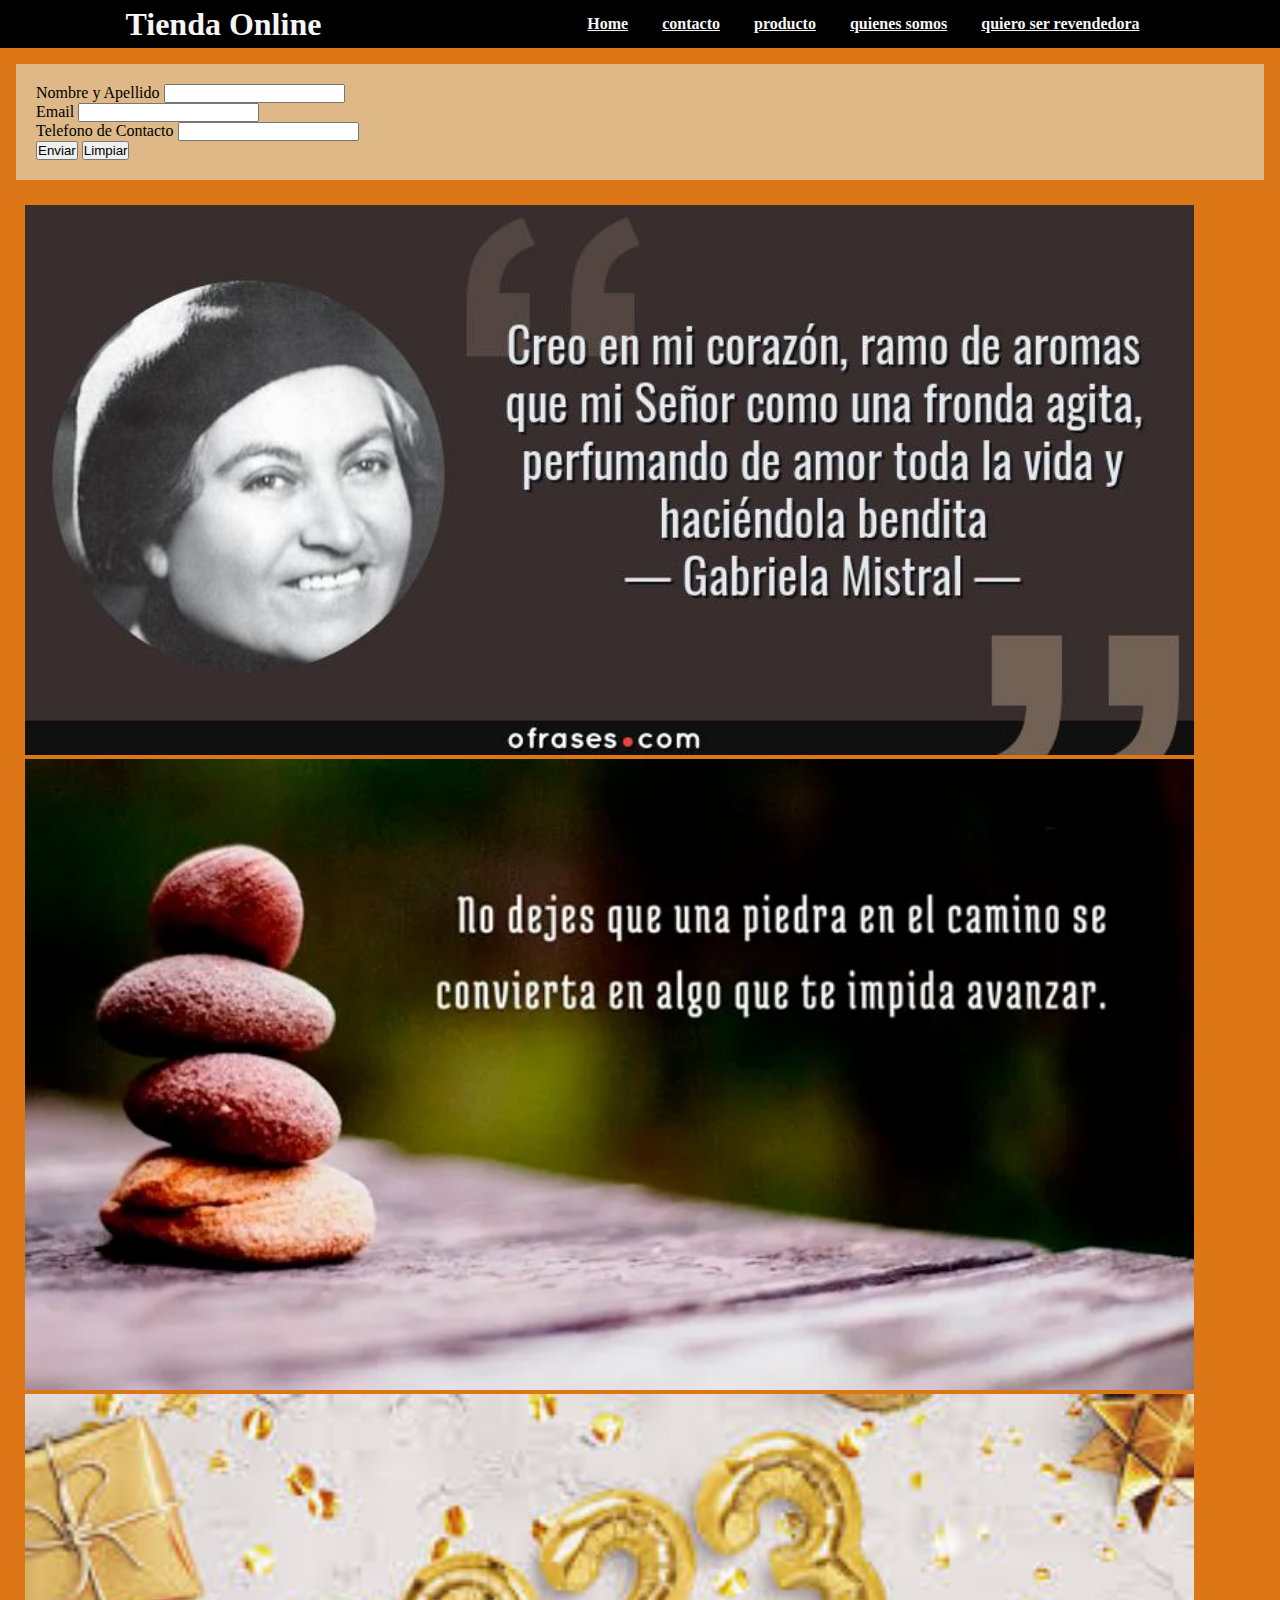
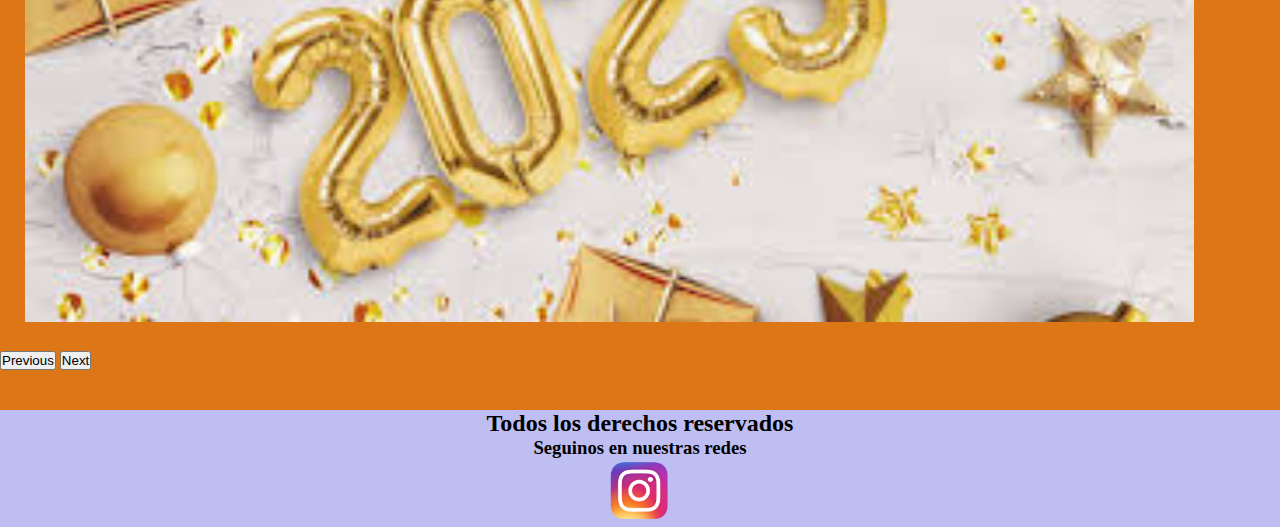
==== pages/contacto.html @ 116dfb4e "agregue un componente de bootstrap al html contacto y realice cambios de estilo en el css parael htm" ====
<!DOCTYPE html>
<html lang="en">

<head>
    <meta charset="UTF-8">
    <meta http-equiv="X-UA-Compatible" content="IE=edge">
    <meta name="viewport" content="width=device-width, initial-scale=1.0">
    
    <!-- link bootstrap de css -->
    <link href="https://cdn.jsdelivr.net/npm/bootstrap@5.3.0-alpha1/dist/css/bootstrap.min.css" rel="stylesheet" integrity="sha384-GLhlTQ8iRABdZLl6O3oVMWSktQOp6b7In1Zl3/Jr59b6EGGoI1aFkw7cmDA6j6gD" crossorigin="anonymous">
    
    
    <!-- link de mi css -->

    <link rel="stylesheet" href="../css/main.css">

    <title>Contacto-PatoSaphirus</title>
</head>

<body>

    <!-- banner principal -->
    <header>
        <h1> Tienda Online</h1>
        <nav>
            <ul>
                <li>

                    <a href="../index.html">Home</a>

                </li>
                <li>

                    <a href="contacto.html">contacto</a>

                </li>
                <li>

                    <a href="producto.html">producto</a>

                </li>
                <li>

                    <a href="quienessomos.html">quienes somos</a>

                </li>
                <li>

                    <a href="quieroserrevededora.html">quiero ser revendedora</a>

                </li>
            </ul>
        </nav>

    </header>

    <!-- contenido pricipal -->
    <main>

        <form>
            <div class="formulario">
                <label for="Nombre y Apellido" class="form-label">Nombre y Apellido</label>
                <input type="texto" class="form-control" id="exampleInputPassword1">
              </div>
            <div class="formulario">
              <label for="Email" class="form-label">Email</label>
              <input type="email" class="form-control" id="exampleInputEmail1" aria-describedby="emailHelp">
            </div>
            <div class="formulario">
              <label for="Telefono de Contacto" class="form-label">Telefono de Contacto</label>
              <input type="Numero" class="form-control" id="exampleInputPassword1">
            </div>
            <div>
            <button type="Enviar" class="btn btn-primary">Enviar</button>
            <button type="Limpiar" class="btn btn-primary">Limpiar</button>
            </div>
        </form>

        <div id="carouselExample" class="carousel slide">
            <div class="carousel-inner">
              <div class="carousel-item active">
                <img src="../img/imagen-carrusel1.jpg" class="d-block w-100" alt="...">
              </div>
              <div class="carousel-item">
                <img src="../img/imagen-carrusel2.webp" class="d-block w-100" alt="...">
              </div>
              <div class="carousel-item">
                <img src="../img/imagen-carrusel3.jfif" class="d-block w-100" alt="...">
              </div>
            </div>
            <button class="carousel-control-prev" type="button" data-bs-target="#carouselExample" data-bs-slide="prev">
              <span class="carousel-control-prev-icon" aria-hidden="true"></span>
              <span class="visually-hidden">Previous</span>
            </button>
            <button class="carousel-control-next" type="button" data-bs-target="#carouselExample" data-bs-slide="next">
              <span class="carousel-control-next-icon" aria-hidden="true"></span>
              <span class="visually-hidden">Next</span>
            </button>
        </div>

    </main>

    <!-- pie de pagina -->
    <footer>
        <h2> Todos los derechos reservados </h2>

        <h3> Seguinos en nuestras redes </h3>
        <a href="https://www.instagram.com" target="_blank"><img class="tamañoimagenfooter"
                src="../img/Instagram.png" alt="logo instagram"></a>

    </footer>

    <!-- link bootstrap de js -->

    <script src="https://cdn.jsdelivr.net/npm/bootstrap@5.3.0-alpha1/dist/js/bootstrap.bundle.min.js" integrity="sha384-w76AqPfDkMBDXo30jS1Sgez6pr3x5MlQ1ZAGC+nuZB+EYdgRZgiwxhTBTkF7CXvN" crossorigin="anonymous"></script>

</body>

</html>
---- css/main.css ----
/* reset */

*{margin: 0;
padding: 0;
box-sizing: border-box;}


/* estilos genericos*/

body {
    background-color: rgb(94, 117, 117);
}

/*estilo de home*/

header {
    color: whitesmoke;
    display: flex;
    justify-content: space-around;
    align-items: center;
    background-color: black;}
   

header nav ul li a {
    list-style: none;
    gap: 1.3rem;
    color: whitesmoke;
    font-weight: bold;

}


/* estilos de main home*/

main div img {
    width: 100%;
    height: 100%;
    object-fit: cover;

}

.contenedor{
    height: 70vh;
    margin: 3rem;
    display: grid;
    gap: 1rem;

    grid-template-columns: 1fr;
    grid-template-rows: 40% 5% 40%;
}

.imagen-inicio{
    display: none;
}


/* mq de tablet*/

@media screen and (min-width:600px) {}




/* mq de desktop */

@media screen and (min-width: 1024px) {
    body {
        background-color: rgb(221, 118, 22);
    }

    header nav ul {
        list-style: none;
    }
    
    header nav ul li {
        display: inline-block;
        margin: 15px;
    }

    .contenedor{
        grid-template-columns: repeat(2, 1fr);
        grid-template-rows: 40% 60%;
    }
    .imagen-inicio{
        display: block;
    }

    .imagen-home, .imagen-inicio{
        grid-row: span 1;
    }
    .imagen-aromas{
       grid-column: span 2;
      
    }

 
       
    .imagen-inicio:hover {
    transform: scale(0.8);
    opacity: 70%;
    transition: 3s;

    }
    .imagen-aromas:hover {
        transform: scale(0.8);
        opacity: 70%;
        transition: 3s;
    
        }
    .imagen-home:hover {
            transform: scale(0.8);
            opacity: 70%;
            transition: 3s;
        
    }

    
}





/* estilos de main class*/


/* contacto*/

main form {
    background-color: burlywood;
    margin: 1rem;
    padding: 20px;
}

.carousel-item{
    width: 95%;
}

.carousel-inner{
    margin: 25px;
}


.titulo {
    color: rgb(239, 239, 247);
}

.imagenesproducto {
    display: inline-block;
    padding: 10px;
}

.imagenwap {
    width: 5%;
}

.impact {
    font-family: sans-serif;
}

.italica {
    font-style: italic;
}

.comicsans {
    font-family: Verdana, Geneva, Tahoma, sans-serif;
}

/* estilos de footer*/

footer {
    background-color: rgb(190, 190, 243);
    text-align: center;
    margin-top: 40px;
}

.tamañoimagenfooter {
    width: 5%;
}
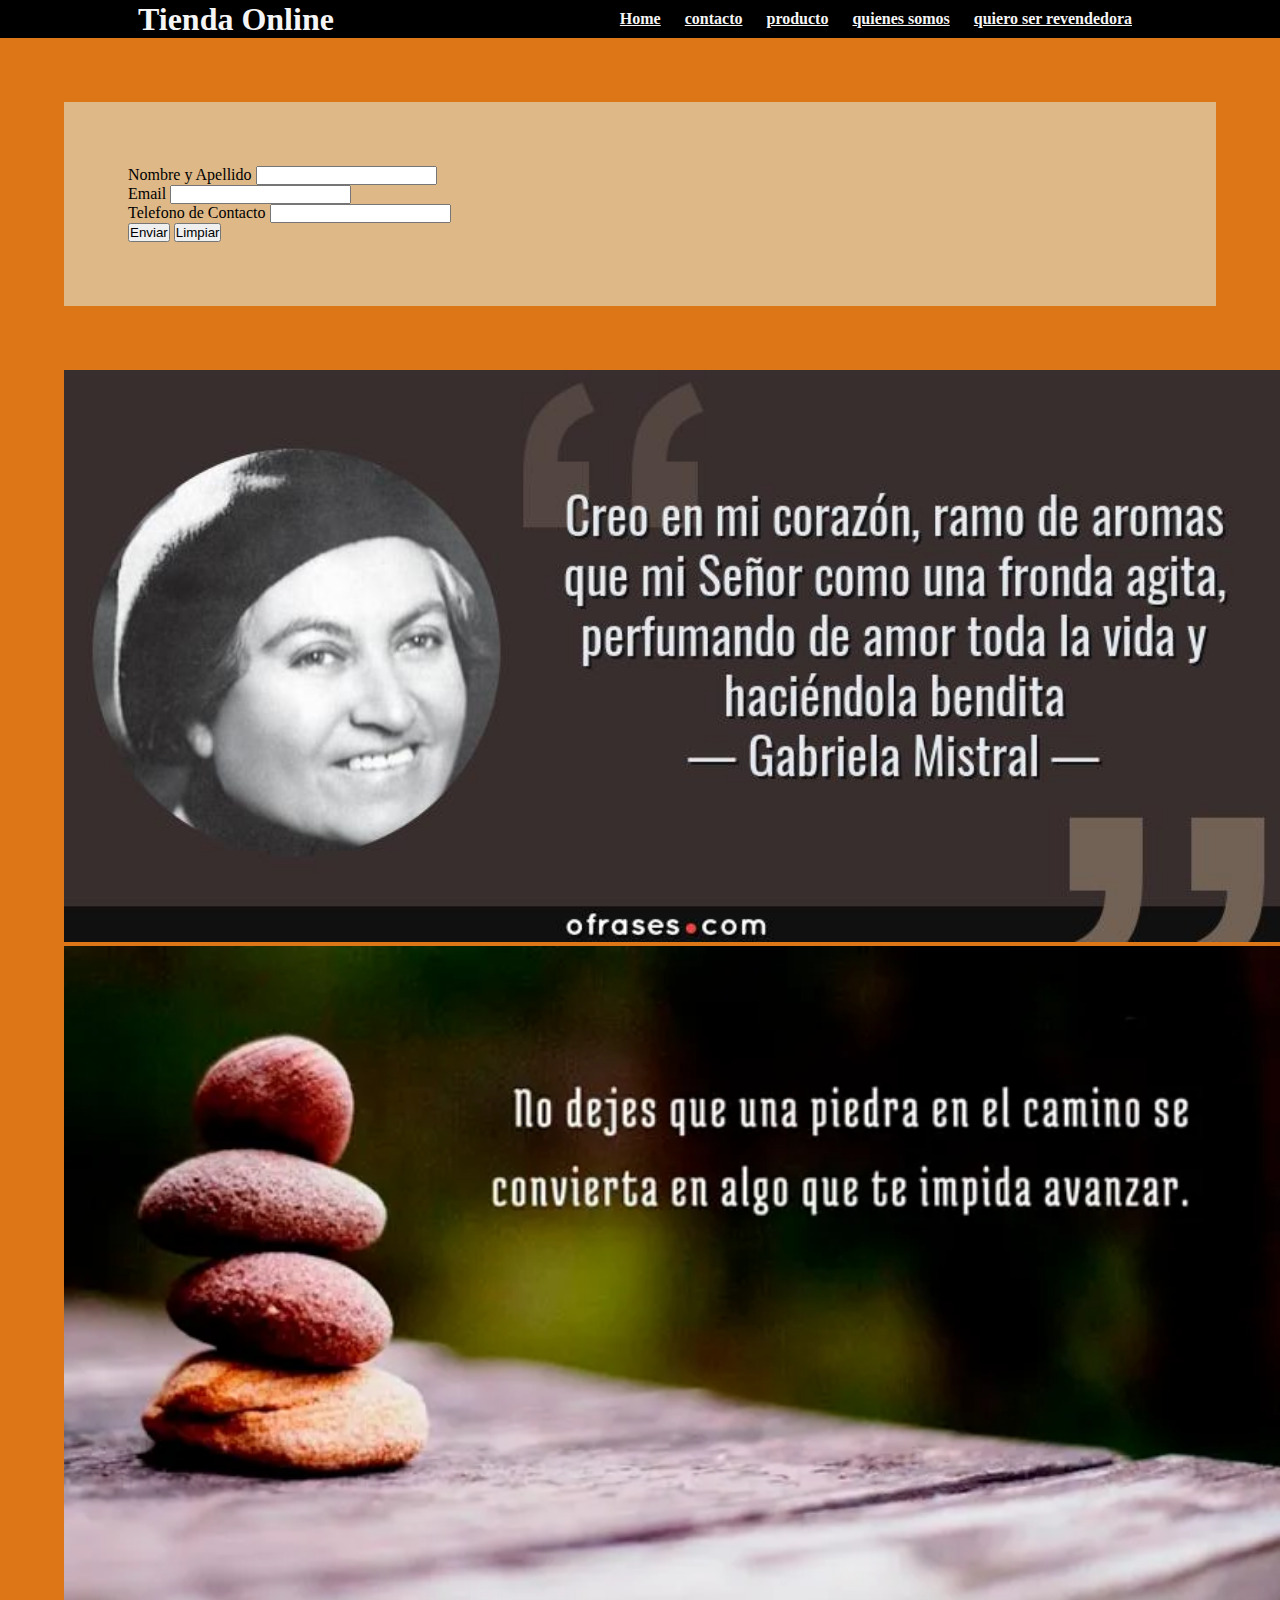
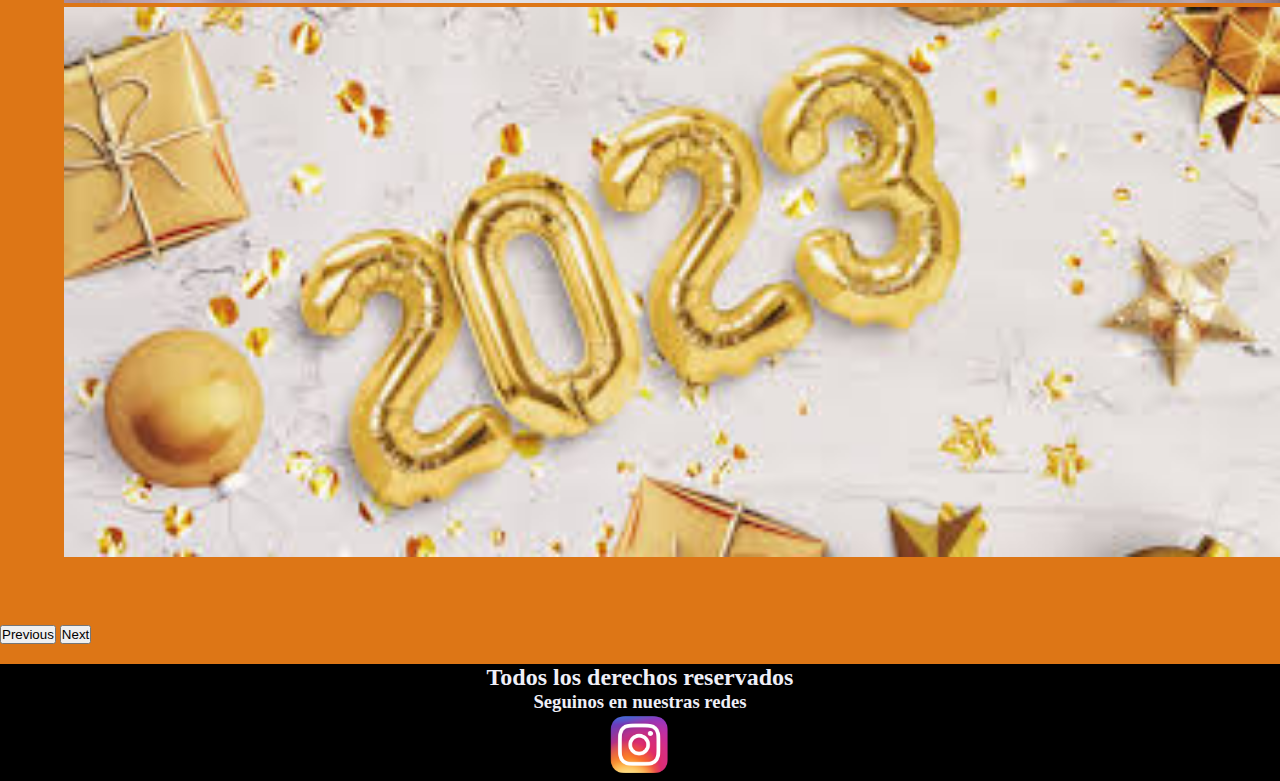
==== commit 881b68ad: "modifique las medidas de las imagenes del carousel en el html contacto para que no quede ningun scro" ====
--- a/pages/contacto.html
+++ b/pages/contacto.html
@@ -1,3 +1,4 @@
+
 <!DOCTYPE html>
 <html lang="en">
 
@@ -79,13 +80,13 @@
         <div id="carouselExample" class="carousel slide">
             <div class="carousel-inner">
               <div class="carousel-item active">
-                <img src="../img/imagen-carrusel1.jpg" class="d-block w-100" alt="...">
+                <img src="../img/imagen-carrusel1.jpg" class="d-block w-100" alt=" imagenes con frases">
               </div>
               <div class="carousel-item">
-                <img src="../img/imagen-carrusel2.webp" class="d-block w-100" alt="...">
+                <img src="../img/imagen-carrusel2.webp" class="d-block w-100" alt="imagenes con frases">
               </div>
               <div class="carousel-item">
-                <img src="../img/imagen-carrusel3.jfif" class="d-block w-100" alt="...">
+                <img src="../img/imagen-carrusel3.jfif" class="d-block w-100" alt="iamgen año 2023">
               </div>
             </div>
             <button class="carousel-control-prev" type="button" data-bs-target="#carouselExample" data-bs-slide="prev">
--- a/css/main.css
+++ b/css/main.css
@@ -22,19 +22,22 @@
    
 
 header nav ul li a {
-    list-style: none;
+    list-style-type: none;
     gap: 1.3rem;
     color: whitesmoke;
     font-weight: bold;
 
 }
+header nav ul li {
+        list-style-type: none;
+        }
 
 
 /* estilos de main home*/
 
 main div img {
     width: 100%;
-    height: 100%;
+    height: 1000%;
     object-fit: cover;
 
 }
@@ -51,6 +54,12 @@
 
 .imagen-inicio{
     display: none;
+}
+
+
+main div .carousel-inner{
+    margin: 20px;
+    width: 90%;
 }
 
 
@@ -74,7 +83,7 @@
     
     header nav ul li {
         display: inline-block;
-        margin: 15px;
+        margin: 10px;
     }
 
     .contenedor{
@@ -114,7 +123,13 @@
         
     }
 
+    main div .carousel-inner{ 
+        width: 95%;
+        margin: 5%;
+     
+        }
     
+
 }
 
 
@@ -126,19 +141,12 @@
 
 /* contacto*/
 
-main form {
+main form{
     background-color: burlywood;
-    margin: 1rem;
-    padding: 20px;
+    margin: 5%;
+    padding: 5%;
 }
 
-.carousel-item{
-    width: 95%;
-}
-
-.carousel-inner{
-    margin: 25px;
-}
 
 
 .titulo {
@@ -169,9 +177,10 @@
 /* estilos de footer*/
 
 footer {
-    background-color: rgb(190, 190, 243);
+    background-color: black;
     text-align: center;
-    margin-top: 40px;
+    margin-top: 20px;
+    color: rgb(239, 239, 247)
 }
 
 .tamañoimagenfooter {
